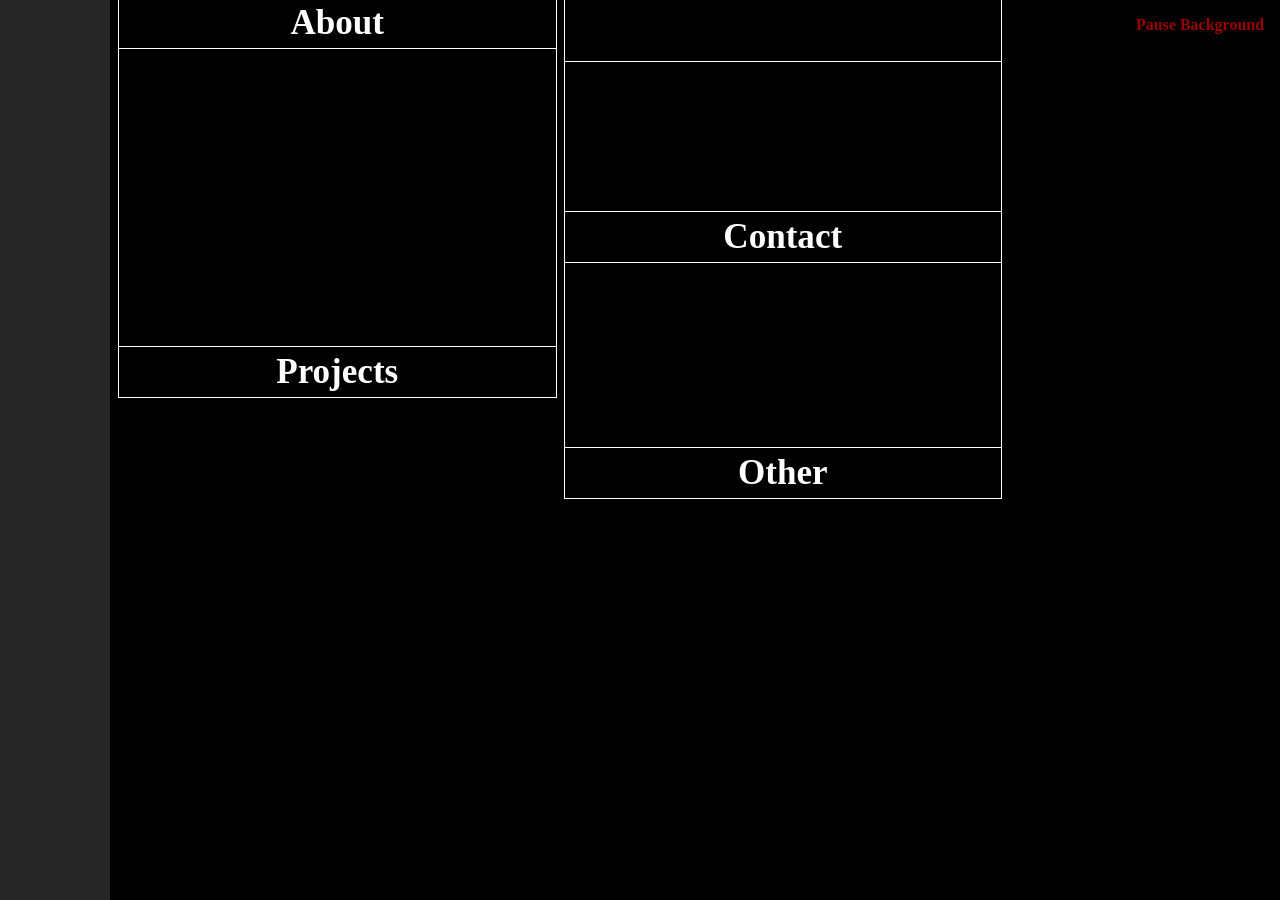
==== index.html @ 41ef759e "Uploading all files" ====
<!--
	Made by Jordan Hoosman
-->

<!DOCTYPE HTML>
<html>
	<head>
		<meta content="text/html;charset=utf-8" http-equiv="Content-Type">
		<meta content="utf-8" http-equiv="encoding">

		<link rel="stylesheet" href="CSS/shared.css"></link>
		<link rel="stylesheet" href="CSS/index.css"></link>
		<link rel="stylesheet" href="CSS/about.css"></link>
		<link rel="stylesheet" href="CSS/contact.css"></link>
		<link rel="stylesheet" href="CSS/projects.css"></link>
		<link rel="stylesheet" href="CSS/other.css"></link>

		<script type="text/javascript" src="Javascript/global.js"></script>
		<script type="text/javascript" src="Javascript/shared.js"></script>

		<script type="text/javascript" src="Javascript/index.js"></script>
		<script type="text/javascript" src="Javascript/about.js"></script>
		<script type="text/javascript" src="Javascript/contact.js"></script>
		<script type="text/javascript" src="Javascript/projects.js"></script>
		<script type="text/javascript" src="Javascript/other.js"></script>
	</head>
	<body>
		<div id="PageContent"></div>
	</body>
</html>
---- CSS/shared.css ----
/*
    Made by Jordan Hoosman
*/

/*
    Developer notes
    - Page content should have a z-index of 5
*/

:root {
	--nav-start-logo: 25px;

    --nav-min-width: 100px;
	--nav-width: 3%;

	--nav-buffer-y: 10px;
	--nav-buffer-width: 10px;

	--text-color-orange: rgb(225, 160, 45);
	--text-color-blue: rgb(20, 160, 225);
	--text-color-purple: rgb(155, 15, 255);
}

/*** Scroll bar ***************/

::-webkit-scrollbar {
	width: 5px;
	height: 5px;
}
::-webkit-scrollbar-thumb {
    background: grey;
	border-radius: 7px;
}
::-webkit-scrollbar-corner {
	display: none;
}

/***  ***************/

body {
    background-color: rgba(0, 0, 0, 255);
    padding: 0;
    margin: 0;

    overflow: hidden;
}
a {
	color: var(--text-color-orange);
	text-decoration: underline;
}
a:hover {
	cursor: pointer;
}

/*** Background Video ***************/

#BackgroundVideo {
    z-index: 1;

    position: fixed;
    top: 0;
    left: 0;
    
}
#BackgroundVideo video /* #VideoSource */ {
    opacity: 0.0;

    position: fixed;
	
	transform: translate(-50%, -50%);
	min-width: 100%;
    min-height: 100%;
	top: 50%;
    left: 50%;
}
#BackgroundVideo div /* #VideoShade */ {
    z-index: 1;

    position: fixed;
    top: 0;
    left: 0;
    min-width: 100%;
    min-height: 100%;

    background-color:  rgba(70, 70, 70, 0.0);
}

/*** Background Canvas ***************/

#BackgroundCanvas {
    z-index: 3;

    opacity: 0.6;

    position: fixed;
    top: 0;
    left: 0;
    min-width: 100%;
    min-height: 100%;
}
#BackgroundPause {
    z-index: 3;
    position: fixed;
    width: 150px;
    top: 5px;
    left: calc(100% - 150px - 5px);
    background-color: rgba(0, 0, 0, 0.3);

    text-align: center;
    color:rgba(255, 0, 0, 0.6);
    font-size: 8px;
}
#BackgroundPause:hover {
    cursor: pointer;
}

/*** Navigation ***************/

#Navigation {
    z-index: 9;
    
    position: fixed;
	padding: 0;
    
	min-width: var(--nav-min-width);
	width: var(--nav-width);
    height: 100%;
}
#Navigation img {
    position: fixed;
    left: calc(-1 * var(--nav-min-width));
	
    min-width: var(--nav-min-width);
    min-height: var(--nav-min-width);

	max-width: var(--nav-width);
}
#Navigation img:hover {
    cursor: pointer;
}

#NavShade {
	z-index: 7;

	background-color: white;
	opacity: 0.15;
	min-width: calc(100% + var(--nav-buffer-width));
	height: 100%;
}
#NavBorder {
    position: fixed;
    background-color: black;
    width: 5px;
}

#NavHoverText {
    position: absolute;
}
#NavHoverText {
    color: rgb(255, 255, 255);
}

/******************/
---- CSS/index.css ----
/*
    Made by Jordan Hoosman
*/

:root {
	/* Handled in index.js - Here for reference */
	--ll-buffer: 1vmin;
    --ll-top: 1vmin;
    --ll-size: 48.5vmin;
    --ll-bottom: 50.5vmin;
	--ll-left: calc(var(--nav-width) + 1vmin);
}

#LargeLinks {
    z-index: 5;

    position: absolute;
}
.LL {
    z-index: 5;
    
    position: fixed;
    width: var(--ll-size);
    height: var(--ll-size);
	top: calc(-1 * var(--ll-size) - 5px);

    border: 1px solid;
    border-color: white;

    overflow: hidden;
}
.LLTitle {
    text-align: center;
    font-size: 30px;
    color: white;
    
    border-top: 1px solid white;

    position: absolute;
    padding: 0;

    width: 100%;
    bottom: 0;
}
.LLTitle:hover {
    cursor: pointer;
}
.LLTitle h3 {
    margin: 5px 0;
}

.LLLeft {
    left: calc(var(--ll-left));
}
.LLRight {
    left: calc(var(--ll-left) + var(--ll-size) + var(--ll-buffer));
}

#LLCraneGIF, #LLCraneGIFcpy {
    position: absolute;

    width: 75px;
    height: 75px;

    top: 10px;
    left: calc(80% - 75px);
}
#LLPianoShadow {
    width: 300px;
    height: 140px;
    bottom: 50px;

    position: absolute;
    margin-left: calc(50% - 150px);
}
.LLNote {
    position: absolute;

    width: 10px;
    height: 20px;
}

#LLSequence {
    position: absolute;
    top: 18%;
    word-spacing: -4px;
    padding: 0;
}
#LLSeqSpace {
    margin-left: 5px;
    margin-right: 5px;
}
#LLSequence h2 {
    color: green;
    opacity: 0.5;
    display: inline-block;
}

.LLMail {
    position: absolute;

    width: 20px;
    height: 10px;
}

.LLLightningBall {
    position: absolute;

    width: 65px;
    height: 65px;
}

#LLDiv {
    z-index: 7;

	opacity: 0.0;

    position: absolute;
    width: 1px;
    height: 98%;
    top: 1%;
    left: calc(var(--ll-left) + (var(--ll-size) * 2) + var(--ll-buffer) + 3vw );

    color: white;
    border-left: 1px solid;
}
---- CSS/about.css ----
/*
    Made by Jordan Hoosman
*/

:root {
    --am-left: 200px;
    --textdiv-opacity: 0.0;
}

#AboutMe {
    z-index: 7;
    position: absolute;
    left: calc(var(--am-left));
}
.TextDivider {
    position: absolute;
    width: 70%;
    left: 15%;
   
    height: 0;
    border-top: 1px dotted;
    opacity: var(--textdiv-opacity);
}
.AboutText {
    z-index: 7;
    position: absolute;
    font-size: 22px;
    text-align: center;
    color: white;
}
.AboutText p {
	position: relative;
	margin: 2px 10px auto;
	
	font-size: 20px;
}
.AboutText h5 {
	margin: 3px auto;
	padding: 0;

	color: var(--text-color-purple);
}
.AboutText h3 {
	margin: 2px auto;

	color: var(--text-color-blue);
}

.aboutblock {
    opacity: 0.0;
}
#AboutText1 {
    width: 40vw;
}
#AboutText2 {
    left: 45vw;
    width: 40vw;
}

#AboutImages {
    z-index: 5;

    position: absolute;
    top: 0;
    left: 0;
    width: 100%;
    height: 100%;
}
.aboutpic {
    position: fixed;
    opacity: 0.0;
}

#KilldeerPeeps {
    font-size: 10px;
}
.peep {
    z-index: 7;
    position: fixed;
    color: white;
    opacity: 0.0;
}

#GoToProjects:hover {
    cursor: pointer;
}
---- CSS/contact.css ----
/*
    Made by Jordan Hoosman
*/

#ContactInfo {
    z-index: 7;

    position: absolute;
    color: white;

    top: 100px;
    width: 100%;

    text-align: center;
}

.contact h1 {
    margin: 0;
    color: rgb(230, 15, 90);
}
.contact h2 {
    margin: 0;
    margin-bottom: 15px;
    display: inline-block;
    
    color: rgb( 215, 180, 30 );
}
.contact a {
    margin: 0;
    margin-bottom: 15px;
    display: inline-block;
    
    color: rgb( 215, 180, 30 );
}
---- CSS/projects.css ----
/*
    Made by Jordan Hoosman
*/

:root {
    --offset-x: 130px;
}

#ProjectList {
    z-index: 7;
    position: absolute;
    width: calc(100% - var(--offset-x));
    height: 100%;
    color: white;

    text-align: center;
}
.Project {
    position: absolute;
    border: 1px solid white;
    height: 48%;
}
.JCodeBox {
    display: inline-block;
    vertical-align: middle;

    width: 15%;
    height: 70%;
    
    margin-left: 5%;
    margin-right: 5%;

    border: 1px dashed;
}
.ProjectLinks h3:hover {
    cursor: pointer;
}
#ProjectsJCode {
    width: 98%;
    top: 10px;
    left: var(--offset-x);
}
#ProjectsApps {
    top: 50%;
    left: var(--offset-x);
    width: calc(50% - (var(--offset-x) / 2));
}
#ProjectsOther {
    top: 50%;
    right: calc(2% - (var(--offset-x))); 
    width: calc(50% - (var(--offset-x) / 2));
}

#ProjectDescription {
    z-index: 7;
    text-align: center;
    overflow-y: scroll;

    position: absolute;
    top: 2%;
    left: calc(var(--offset-x));
    width: calc(98% - var(--offset-x));
	padding-bottom: 10px;
    height: 96%;

    color: white;

    border: 2px dashed;
}
#ProjectTitle {
    position: absolute;
    width: 98%;
    left: 1%;
    border-bottom: 1px dashed;
}
#ProjectInfo {
    position: absolute;
    width: 90%;
    left: 5%;
    top: 100px;

    font-size: 20px;
}

/*** Projects ***************/

.jnum_numtitle {
	font-size:25px;
}
.jnum_color1 {
	color: rgb(255, 120, 20);
}
.jnum_color2 {
	color: rgb(20, 80, 255);
}
.jnum_numdesc {
	border:1px dotted; 
	margin-top: 5px;
	display:inline-block; 
	width:45%; 
	height: 200px;
	vertical-align: top;
	overflow: scroll;
}

/******************/

.jtimg {
	width: 720px;
	height: 480px;
}
.jtexample {
	display: inline-block;
	vertical-align: top;
	width: 550px;
	border: 1px dotted white;
}
.jtexample h3 {
	margin: 2px;
	padding: 0;
}
#jtsetup {
	margin-bottom: 10px;
	border: 1px dotted white;
}
#jtpeople {
	padding: 0;
}
#jtpeople h2 {
	margin: 3px;
}
.jtpdesc {
	padding: 0;
	margin: 0;
}
#jtlobby {
	vertical-align: top;
	padding: 10px;
}
.jttitle {
	padding-bottom: 5px;
	border-bottom: 1px dotted white;
}
.jttitle h1 {
	margin: 2px;
}
.jtmsgs {
	height: 200px;
	overflow-y: scroll;
}

/******************/

.jcodeprojscreencaps {
	overflow: scroll;
	white-space: nowrap;
	border: 1px dotted white;
	padding: 5px 10px;
}
.jcodeprojscreencaps img {
	vertical-align: top;
}
.jcodeprojvideo {
	border: 1px dotted white;
	margin-top: 10px;
	padding: 10px;
}
.jcodeprojvideo video {
	margin: 0;
}

/******************/

#snakescreencaps h2 {
	padding: 0;
	margin: 2px;
}
#snakescreencaps img {
	display: inline-block;
	width: 480px;
	height: 720px;
}

#rpsscreencaps h2 {
	padding: 0;
	margin: 2px;
}
#rpsscreencaps img {
	display: inline-block;
	width: 480px;
	height: 720px;
}

/******************/

.mycomps {
	margin-top: 10px;
	padding: 10px;
	border: 1px dotted white;
}
.mycomps h2 {
	margin-top: 0;
	margin-bottom: 5px;
	text-decoration: underline;
	color: var(--text-color-blue);
}
.mycomps h3 {
	margin: 0px auto;
	color: var(--text-color-orange);
}
.mycomps h5 {
	margin: 0;
	color: var(--text-color-blue);
}
.mycomps p {
	margin: 0;
}
.mycomps div { 
	width: 50%;
	margin-right: 10px;
	display: inline-block;
	vertical-align: top;
}
.mycomps img {
	margin: 0;
}
.compimg {
	width: 288px;
	height: 360px;
	
	display: inline-block;
}
---- CSS/other.css ----
/*
	Made by Jordan Hoosman
*/

#NothingOther {
	z-index: 5;
	position: absolute;
	left: calc(max(var(--nav-width), var(--nav-min-width)) + 50px);
	color: white;
}
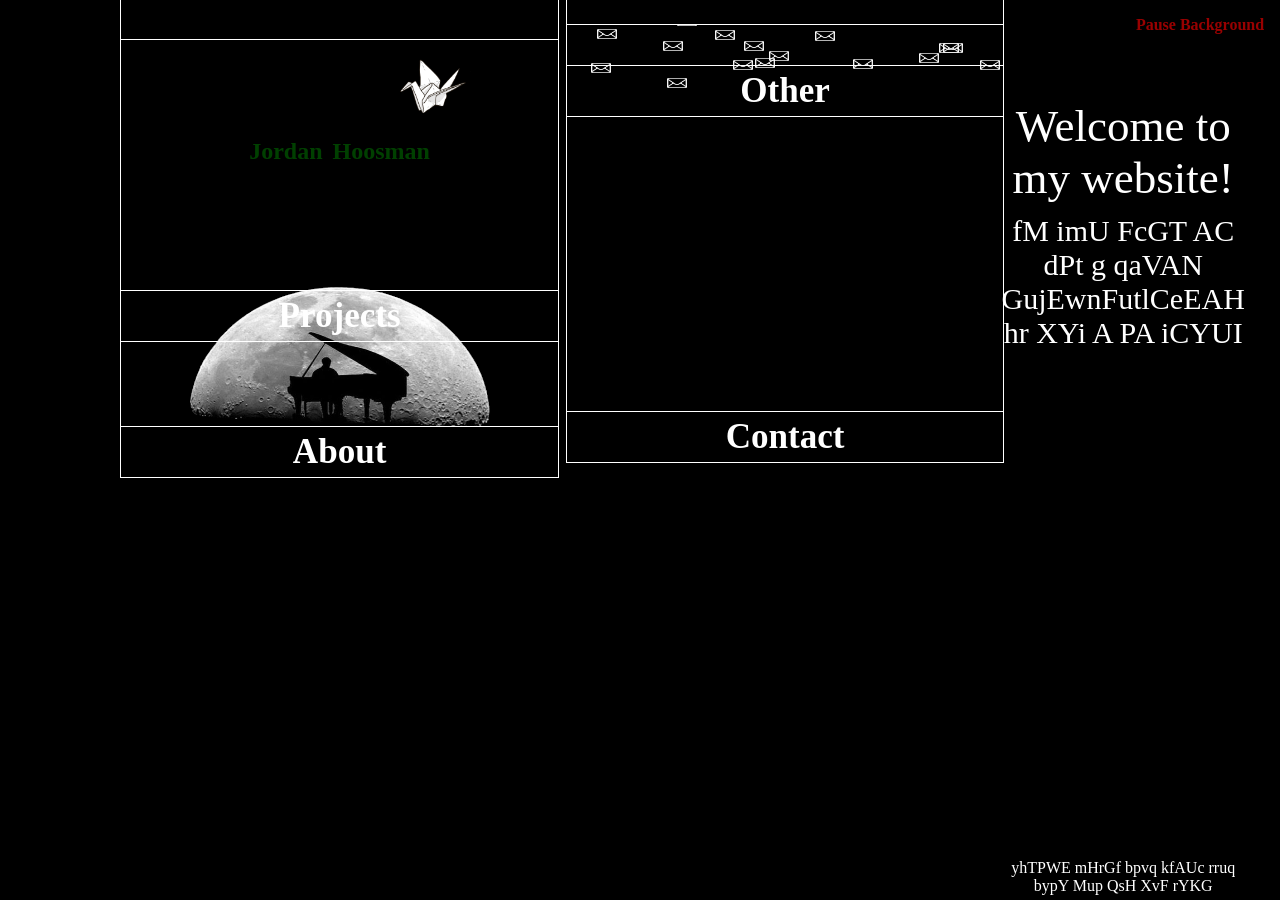
==== commit 1d4b9291: "Added summary page. Cleaned some code. Added Psuedo mobile support" ====
--- a/index.html
+++ b/index.html
@@ -19,6 +19,7 @@
 		<script type="text/javascript" src="Javascript/shared.js"></script>
 
 		<script type="text/javascript" src="Javascript/index.js"></script>
+		<script type="text/javascript" src="Javascript/summary.js"></script>
 		<script type="text/javascript" src="Javascript/about.js"></script>
 		<script type="text/javascript" src="Javascript/contact.js"></script>
 		<script type="text/javascript" src="Javascript/projects.js"></script>
--- a/CSS/shared.css
+++ b/CSS/shared.css
@@ -8,17 +8,12 @@
 */
 
 :root {
-	--nav-start-logo: 25px;
-
-    --nav-min-width: 100px;
-	--nav-width: 3%;
-
-	--nav-buffer-y: 10px;
-	--nav-buffer-width: 10px;
-
 	--text-color-orange: rgb(225, 160, 45);
 	--text-color-blue: rgb(20, 160, 225);
 	--text-color-purple: rgb(155, 15, 255);
+
+	/*--nav-width: 3vmax;
+	--nav-height: 100vh;*/
 }
 
 /*** Scroll bar ***************/
@@ -53,7 +48,6 @@
 }
 
 /*** Background Video ***************/
-
 #BackgroundVideo {
     z-index: 1;
 
@@ -86,7 +80,6 @@
 }
 
 /*** Background Canvas ***************/
-
 #BackgroundCanvas {
     z-index: 3;
 
@@ -115,42 +108,24 @@
 }
 
 /*** Navigation ***************/
-
 #Navigation {
     z-index: 9;
+	position: fixed;
+
+	border-right: 3px solid black;
+	padding: 4px;
     
-    position: fixed;
-	padding: 0;
-    
-	min-width: var(--nav-min-width);
 	width: var(--nav-width);
-    height: 100%;
+    height: var(--nav-height);
 }
-#Navigation img {
-    position: fixed;
-    left: calc(-1 * var(--nav-min-width));
-	
-    min-width: var(--nav-min-width);
-    min-height: var(--nav-min-width);
-
-	max-width: var(--nav-width);
+.NavItem {
+	position: absolute;
+	width: var(--nav-width);
+	left: calc(-1 * var(--nav-width));
+	height: calc(var(--nav-height) / 7);
 }
 #Navigation img:hover {
     cursor: pointer;
-}
-
-#NavShade {
-	z-index: 7;
-
-	background-color: white;
-	opacity: 0.15;
-	min-width: calc(100% + var(--nav-buffer-width));
-	height: 100%;
-}
-#NavBorder {
-    position: fixed;
-    background-color: black;
-    width: 5px;
 }
 
 #NavHoverText {
--- a/CSS/index.css
+++ b/CSS/index.css
@@ -2,27 +2,23 @@
     Made by Jordan Hoosman
 */
 
-:root {
-	/* Handled in index.js - Here for reference */
-	--ll-buffer: 1vmin;
-    --ll-top: 1vmin;
-    --ll-size: 48.5vmin;
-    --ll-bottom: 50.5vmin;
-	--ll-left: calc(var(--nav-width) + 1vmin);
-}
-
 #LargeLinks {
     z-index: 5;
-
     position: absolute;
+	
+	top: calc(var(--ll-top));
+	left: calc(var(--ll-left));
+	width: calc(2 * var(--ll-width) + var(--ll-buffer));
+	height: calc(2 * var(--ll-width) + var(--ll-buffer));
 }
 .LL {
     z-index: 5;
-    
     position: fixed;
-    width: var(--ll-size);
-    height: var(--ll-size);
+
 	top: calc(-1 * var(--ll-size) - 5px);
+	left: var(--ll-left);
+    width: var(--ll-width);
+    height: var(--ll-height);
 
     border: 1px solid;
     border-color: white;
@@ -53,18 +49,21 @@
     left: calc(var(--ll-left));
 }
 .LLRight {
-    left: calc(var(--ll-left) + var(--ll-size) + var(--ll-buffer));
+    left: calc(var(--ll-left) + var(--ll-width) + var(--ll-buffer));
 }
 
 #LLCraneGIF, #LLCraneGIFcpy {
     position: absolute;
-
+	
+	top: 10px;
+    left: calc(80% - 75px);
     width: 75px;
     height: 75px;
+}
+#LLCraneGIFcpy {
+	opacity: 0.0;
+}
 
-    top: 10px;
-    left: calc(80% - 75px);
-}
 #LLPianoShadow {
     width: 300px;
     height: 140px;
@@ -123,4 +122,21 @@
 
     color: white;
     border-left: 1px solid;
+}
+
+#WelcomeAnimation {
+	z-index: 9;
+	position: absolute;
+	color: white;
+}
+.WAText {
+	overflow-wrap: anywhere;
+	text-align: center;
+}
+#WAText1 {
+	margin-top: 10px;
+}
+#WAText2 {
+	position: absolute;
+	bottom: 5px;
 }
--- a/CSS/about.css
+++ b/CSS/about.css
@@ -2,15 +2,10 @@
     Made by Jordan Hoosman
 */
 
-:root {
-    --am-left: 200px;
-    --textdiv-opacity: 0.0;
-}
-
 #AboutMe {
     z-index: 7;
     position: absolute;
-    left: calc(var(--am-left));
+    left: var(--nav-width);
 }
 .TextDivider {
     position: absolute;
@@ -19,7 +14,7 @@
    
     height: 0;
     border-top: 1px dotted;
-    opacity: var(--textdiv-opacity);
+    opacity: 0.0;
 }
 .AboutText {
     z-index: 7;
--- a/CSS/projects.css
+++ b/CSS/projects.css
@@ -2,14 +2,10 @@
     Made by Jordan Hoosman
 */
 
-:root {
-    --offset-x: 130px;
-}
-
 #ProjectList {
     z-index: 7;
     position: absolute;
-    width: calc(100% - var(--offset-x));
+    width: calc(100% - var(--nav-width));
     height: 100%;
     color: white;
 
@@ -38,17 +34,17 @@
 #ProjectsJCode {
     width: 98%;
     top: 10px;
-    left: var(--offset-x);
+    left: var(--nav-width);
 }
 #ProjectsApps {
     top: 50%;
-    left: var(--offset-x);
-    width: calc(50% - (var(--offset-x) / 2));
+    left: var(--nav-width);
+    width: calc(50% - (var(--nav-width) / 2));
 }
 #ProjectsOther {
     top: 50%;
-    right: calc(2% - (var(--offset-x))); 
-    width: calc(50% - (var(--offset-x) / 2));
+    right: calc(2% - (var(--nav-width))); 
+    width: calc(50% - (var(--nav-width) / 2));
 }
 
 #ProjectDescription {
@@ -58,8 +54,8 @@
 
     position: absolute;
     top: 2%;
-    left: calc(var(--offset-x));
-    width: calc(98% - var(--offset-x));
+    left: calc(var(--nav-width));
+    width: calc(98% - var(--nav-width));
 	padding-bottom: 10px;
     height: 96%;
 
